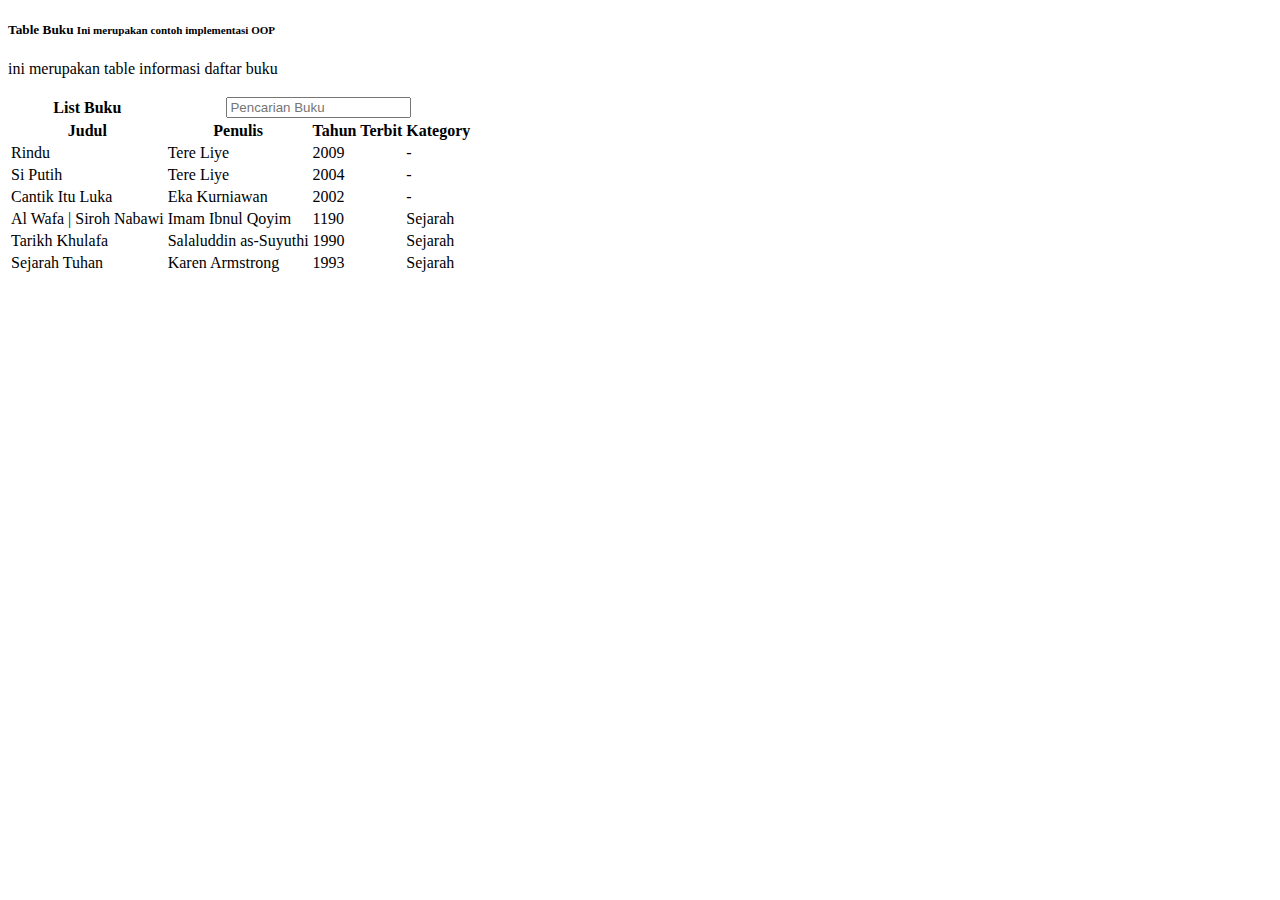
==== index1.html @ 7f848b0c "#11 feature latihanOOP telah selesai dikerjakan" ====
<!DOCTYPE html>
<html lang="en">

<head>
    <meta charset="UTF-8">
    <meta name="viewport" content="width=device-width, initial-scale=1.0">

    <!-- Bootstrap css -->
    <!-- Bootstrap CSS -->

    <link href="https://cdn.jsdelivr.net/npm/bootstrap@5.0.2/dist/css/bootstrap.min.css" rel="stylesheet"
        integrity="sha384-EVSTQN3/azprG1Anm3QDgpJLIm9Nao0Yz1ztcQTwFspd3yD65VohhpuuCOmLASjC" crossorigin="anonymous">
    <title>Latihan OOP</title>
</head>

<body>
    <!-- exercise 1 -->
    <div class="container-fluid pt-1">
        <div class="row mb-1 mt-1">
            <div class="col-md-12">
                <div class="card">
                    <div class="card-body">
                        <h5 class="card-title">Table Buku <small class="text-muted">Ini merupakan contoh implementasi
                                OOP</small></h5>
                        <p class="card-text">ini merupakan table informasi daftar buku</p>
                    </div>
                </div>
            </div>
        </div>

        <!-- table -->
        <div class="row">
            <div class="col-md-12">
                <table class="table table-bordered" id="table-book">
                    <thead>
                        <tr>
                            <th>List Buku</th>
                            <th colspan="3">
                                <div class="input-group">
                                    <input type="text" class="form-control" id="input-search-book"
                                        aria-label="Sizing example input" placeholder="Pencarian Buku"
                                        aria-describedby="InputGroup-sizing-default">
                                </div>
                            </th>
                        </tr>
                        <tr>
                            <th scope="col">Judul</th>
                            <th scope="col">Penulis</th>
                            <th scope="col">Tahun Terbit</th>
                            <th scope="col">Kategory</th>
                        </tr>
                    </thead>
                    <tbody>
                    </tbody>
                </table>
            </div>
        </div>
    </div>

</body>
<script src="https://ajax.googleapis.com/ajax/libs/jquery/3.6.0/jquery.min.js"></script>
<script src="assets/index.js"></script>

</html>
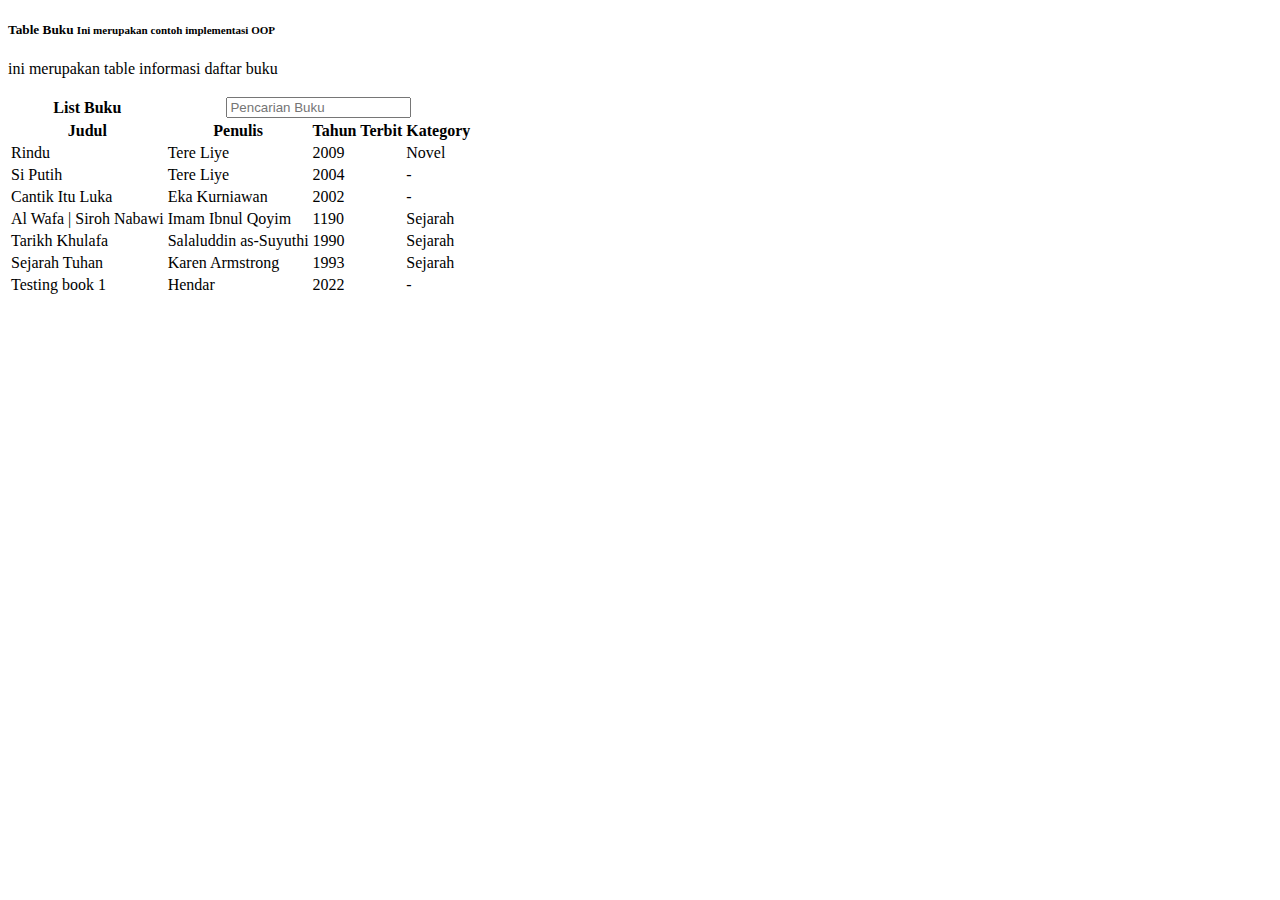
==== commit cdf9f934: "#fitur list of book telah dikerjakan" ====
--- a/index1.html
+++ b/index1.html
@@ -59,6 +59,6 @@
 
 </body>
 <script src="https://ajax.googleapis.com/ajax/libs/jquery/3.6.0/jquery.min.js"></script>
-<script src="assets/index.js"></script>
+<script src="assets/js/indexoop.js"></script>
 
 </html>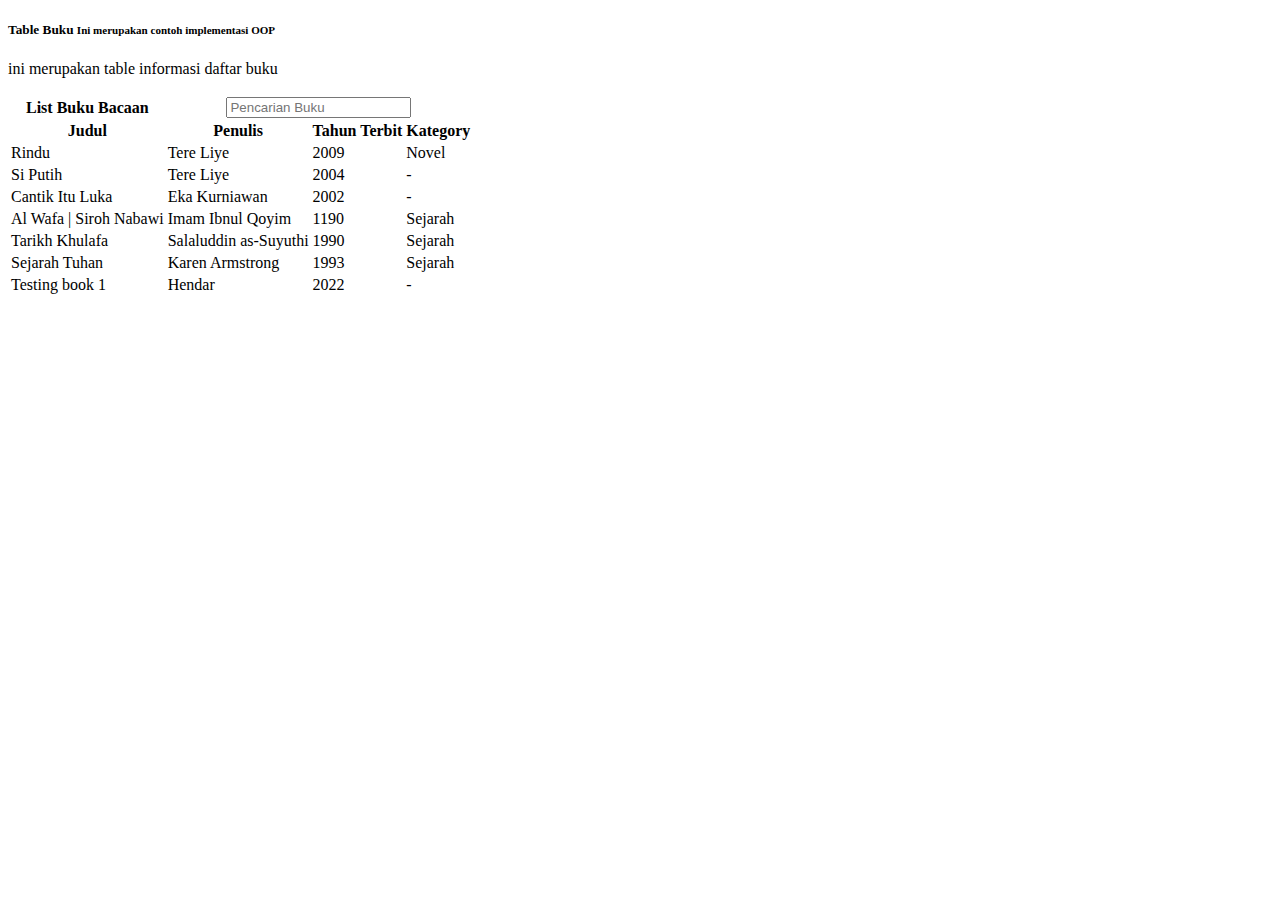
==== commit c958eb21: "#14 list of book telah selesai dikerjakan" ====
--- a/index1.html
+++ b/index1.html
@@ -34,7 +34,7 @@
                 <table class="table table-bordered" id="table-book">
                     <thead>
                         <tr>
-                            <th>List Buku</th>
+                            <th>List Buku Bacaan</th>
                             <th colspan="3">
                                 <div class="input-group">
                                     <input type="text" class="form-control" id="input-search-book"
